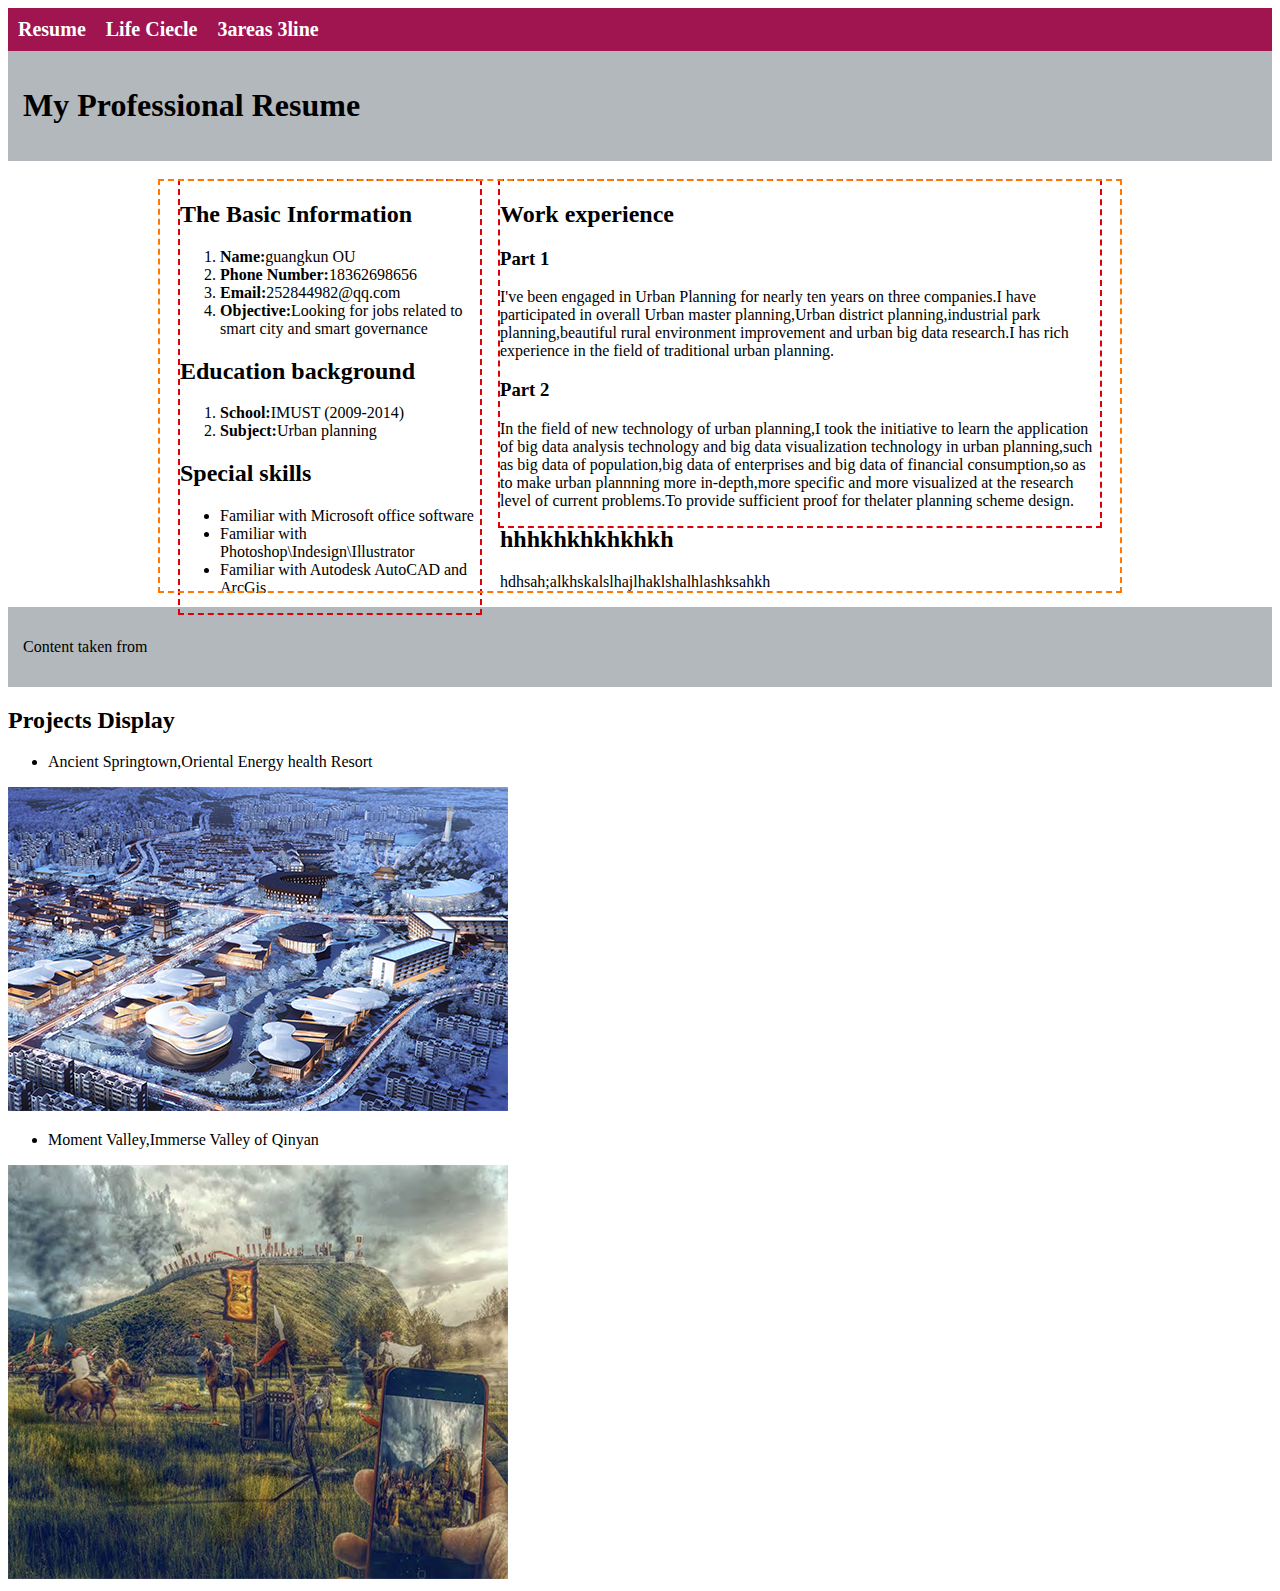
==== index.html @ 6b2936a2 "change style" ====
<!DOCTYPE html>
<html lang="en">
  <head>
    <meta charset="utf-8">
    <title>ITMD361 project1_final</title>
    <link rel="stylesheet" type="text/css" href="css/style1.css">
  </head>
  <body>
    <nav id="horz1">
      <ul>
        <li><a href="index.html">Resume</a></li>
        <li><a href="planning_guidance.html">Life Ciecle</a></li>
        <li><a href="territorial_planning.html">3areas 3line</a></li>
      </ul>
    </nav>
    <div id="header">
      <h1>My Professional Resume</h1>
    </div>
    <div id="wrapper">
      <div id="main">
        <h2>The Basic Information</h2>
        <div>
          <ol>
            <li><strong>Name:</strong>guangkun OU</li>
            <li><strong>Phone Number:</strong>18362698656</li>
            <li><strong>Email:</strong>252844982@qq.com</li>
            <li><strong>Objective:</strong>Looking for jobs related to smart city and smart governance</li>
          </ol>
        </div>
        <h2>Education background</h2>
        <div>
          <ol>
            <li><strong>School:</strong>IMUST (2009-2014)</li>
            <li><strong>Subject:</strong>Urban planning</li>
          </ol>
        </div>
        <h2>Special skills</h2>
        <div>
          <ul>
            <li>Familiar with Microsoft office software</li>
            <li>Familiar with Photoshop\Indesign\Illustrator</li>
            <li>Familiar with Autodesk AutoCAD and ArcGis</li>
          </ul>
        </div>

      </div>
      <div id="extras">
        <h2>Work experience</h2>
        <section>

          <h3>Part 1</h3>
          <p>I've been engaged in Urban Planning for nearly ten years on three companies.I have participated in overall Urban master planning,Urban district planning,industrial park planning,beautiful rural environment improvement and urban big data research.I has rich experience in the field of traditional urban planning.</p>
        </section>

        <section>
          <h3>Part 2</h3>
          <p>In the field of new technology of urban planning,I took the initiative to learn the application of big data analysis technology and big data visualization technology in urban planning,such as big data of population,big data of enterprises and big data of financial consumption,so as to make urban plannning more in-depth,more specific and more visualized at the research level of current problems.To provide sufficient proof for thelater planning scheme design.</p>
        </section>
      </div>
      <h2>hhhkhkhkhkhkh</h2>
      <p>hdhsah;alkhskalslhajlhaklshalhlashksahkh</p>
    </div>
    <div id="footer">
      <p>Content taken from</p>
    </div>
  


    <h2>Projects Display</h2>
    <div>
      <ul>
        <li>Ancient Springtown,Oriental Energy health Resort</li>
      </ul>
      <img src="images/gq01.png" alt="ancient springtown">
    </div>
    <div>
      <ul>
        <li>Moment Valley,Immerse Valley of Qinyan</li>
      </ul>
      <img src="images/qy01.png" alt="qingyanvalley">
    </div>
  </body>
</html>
---- css/style1.css ----
nav#horz1{
  background-color: rgb(160, 20, 79);
}
nav#horz1 ul {
  list-style-type: none;
  margin: 0;
  padding: 0;
  overflow: hidden;
}
nav#horz1 ul li {
  float: left;
}
nav#horz1 ul li a {
  display: block;
  padding: 10px;
  font-size: 20px;
  color: white;
  text-decoration: none;
  font-weight: bold;
  font-family: ;
}
nav#horz1 ul li a:hover {
  background-color: ;
  color: yellow;
  text-transform: uppercase;
}
#header {
	background-color: #b3b8bc;
	padding: 15px;
}

#wrapper{
	width: 960px;
	margin: 0 auto;
	outline: #ff7900 2px dashed;
}
#main{
	float: left;
	width: 300px;
	margin: 0 20px;
	outline: 2px dashed #dd0009;
}
#extras{
	float: left;
	width: 600px;
	margin: 0 20px 0 0;
	outline: 2px dashed #dd0009;
}
#footer{
	background-color: #b3b8bc;
	padding: 15px;
}
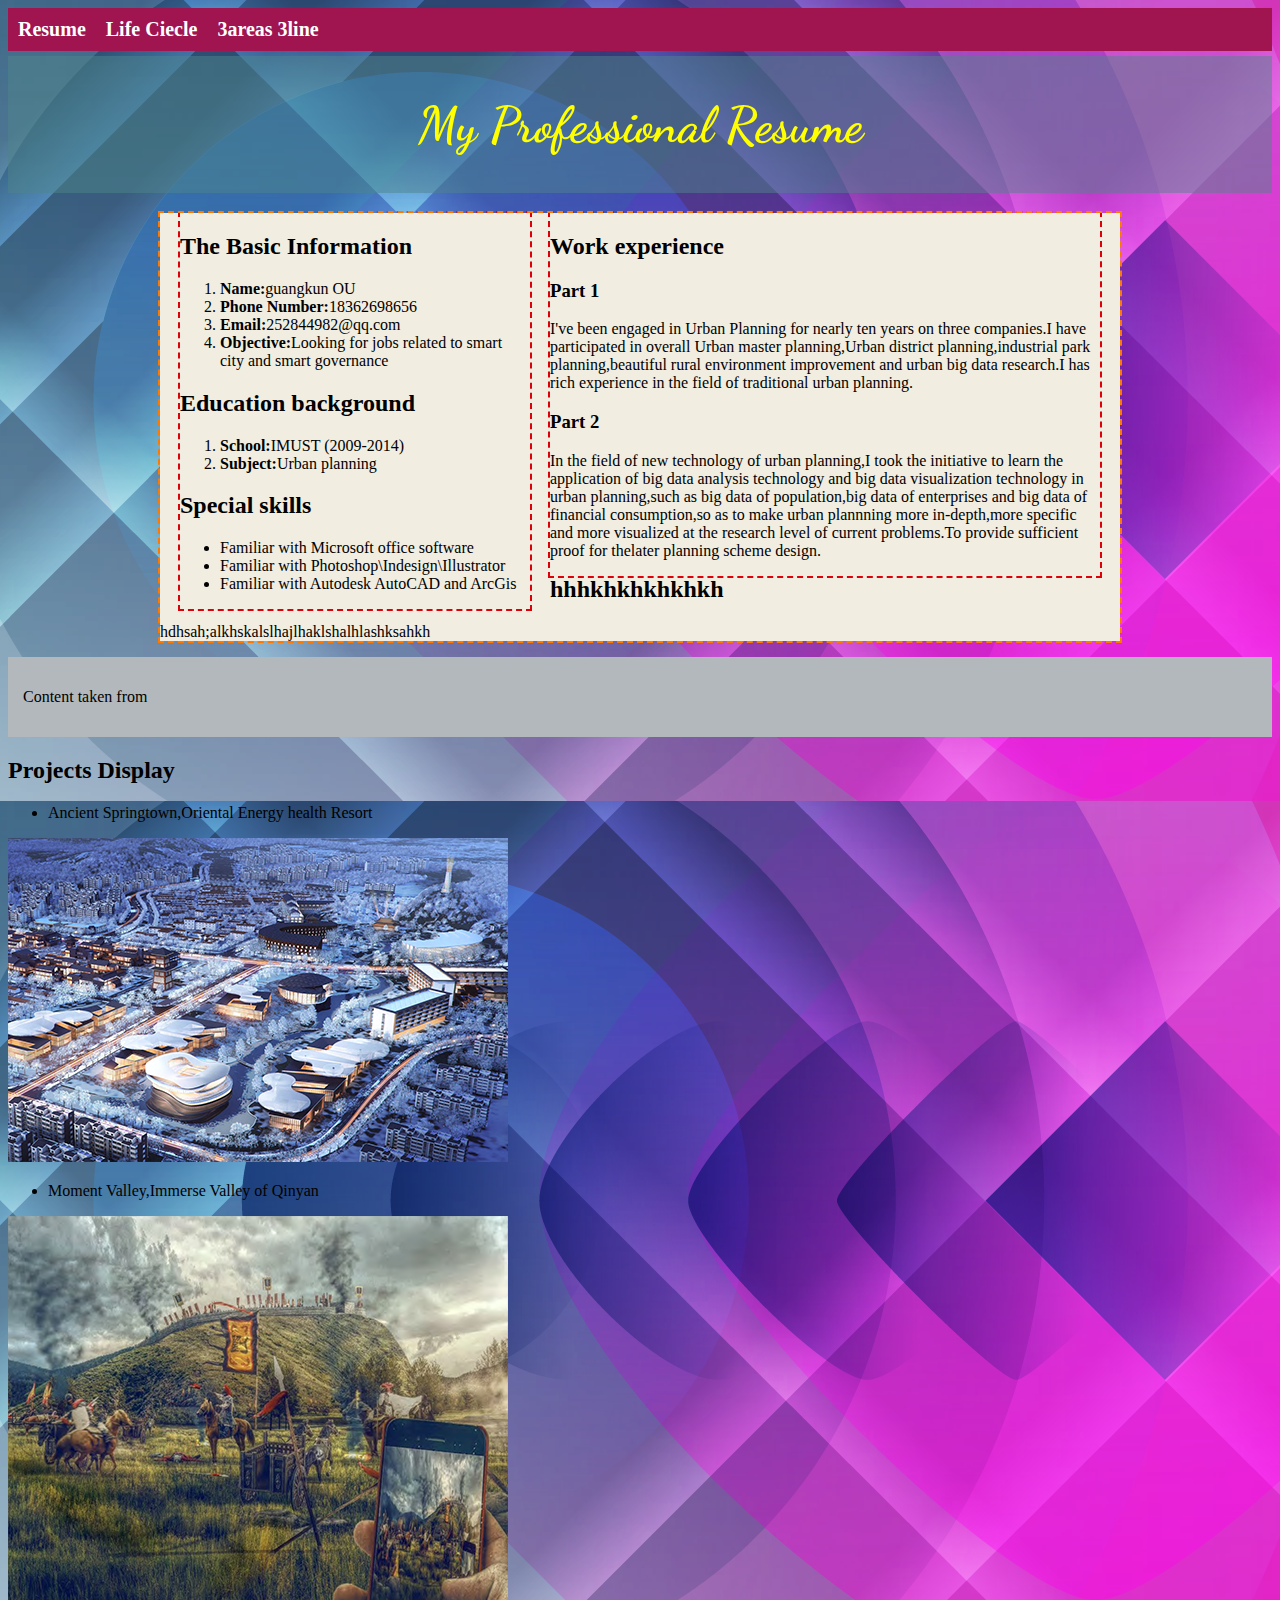
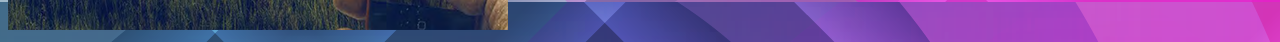
==== commit 5b8d2cab: "change" ====
--- a/index.html
+++ b/index.html
@@ -3,6 +3,7 @@
   <head>
     <meta charset="utf-8">
     <title>ITMD361 project1_final</title>
+    <link href="https://fonts.googleapis.com/css2?family=Dancing+Script:wght@700&display=swap" rel="stylesheet">
     <link rel="stylesheet" type="text/css" href="css/style1.css">
   </head>
   <body>
--- a/css/style1.css
+++ b/css/style1.css
@@ -20,33 +20,45 @@
   font-family: ;
 }
 nav#horz1 ul li a:hover {
-  background-color: ;
+  background-color: #cb276c;
   color: yellow;
   text-transform: uppercase;
 }
 #header {
-	background-color: #b3b8bc;
-	padding: 15px;
+	background-color: rgba(77, 133, 137, 0.5);
+	padding: 5px;
+	margin: 5px 0px;
+	color: yellow;
+	text-align: center;
+	font-size: 25px;
+	font-weight: bold;
+	font-family: 'Dancing Script', cursive,sans-serif;
+}
+body{
+	background-image: url(../images/rbk.png);
+
 }
 
 #wrapper{
 	width: 960px;
-	margin: 0 auto;
+	margin: 5px auto;
 	outline: #ff7900 2px dashed;
+	background-color: #f1ede1;
+
 }
 #main{
 	float: left;
-	width: 300px;
+	width: 350px;
 	margin: 0 20px;
 	outline: 2px dashed #dd0009;
 }
 #extras{
 	float: left;
-	width: 600px;
+	width: 550px;
 	margin: 0 20px 0 0;
 	outline: 2px dashed #dd0009;
 }
 #footer{
 	background-color: #b3b8bc;
 	padding: 15px;
-}+}
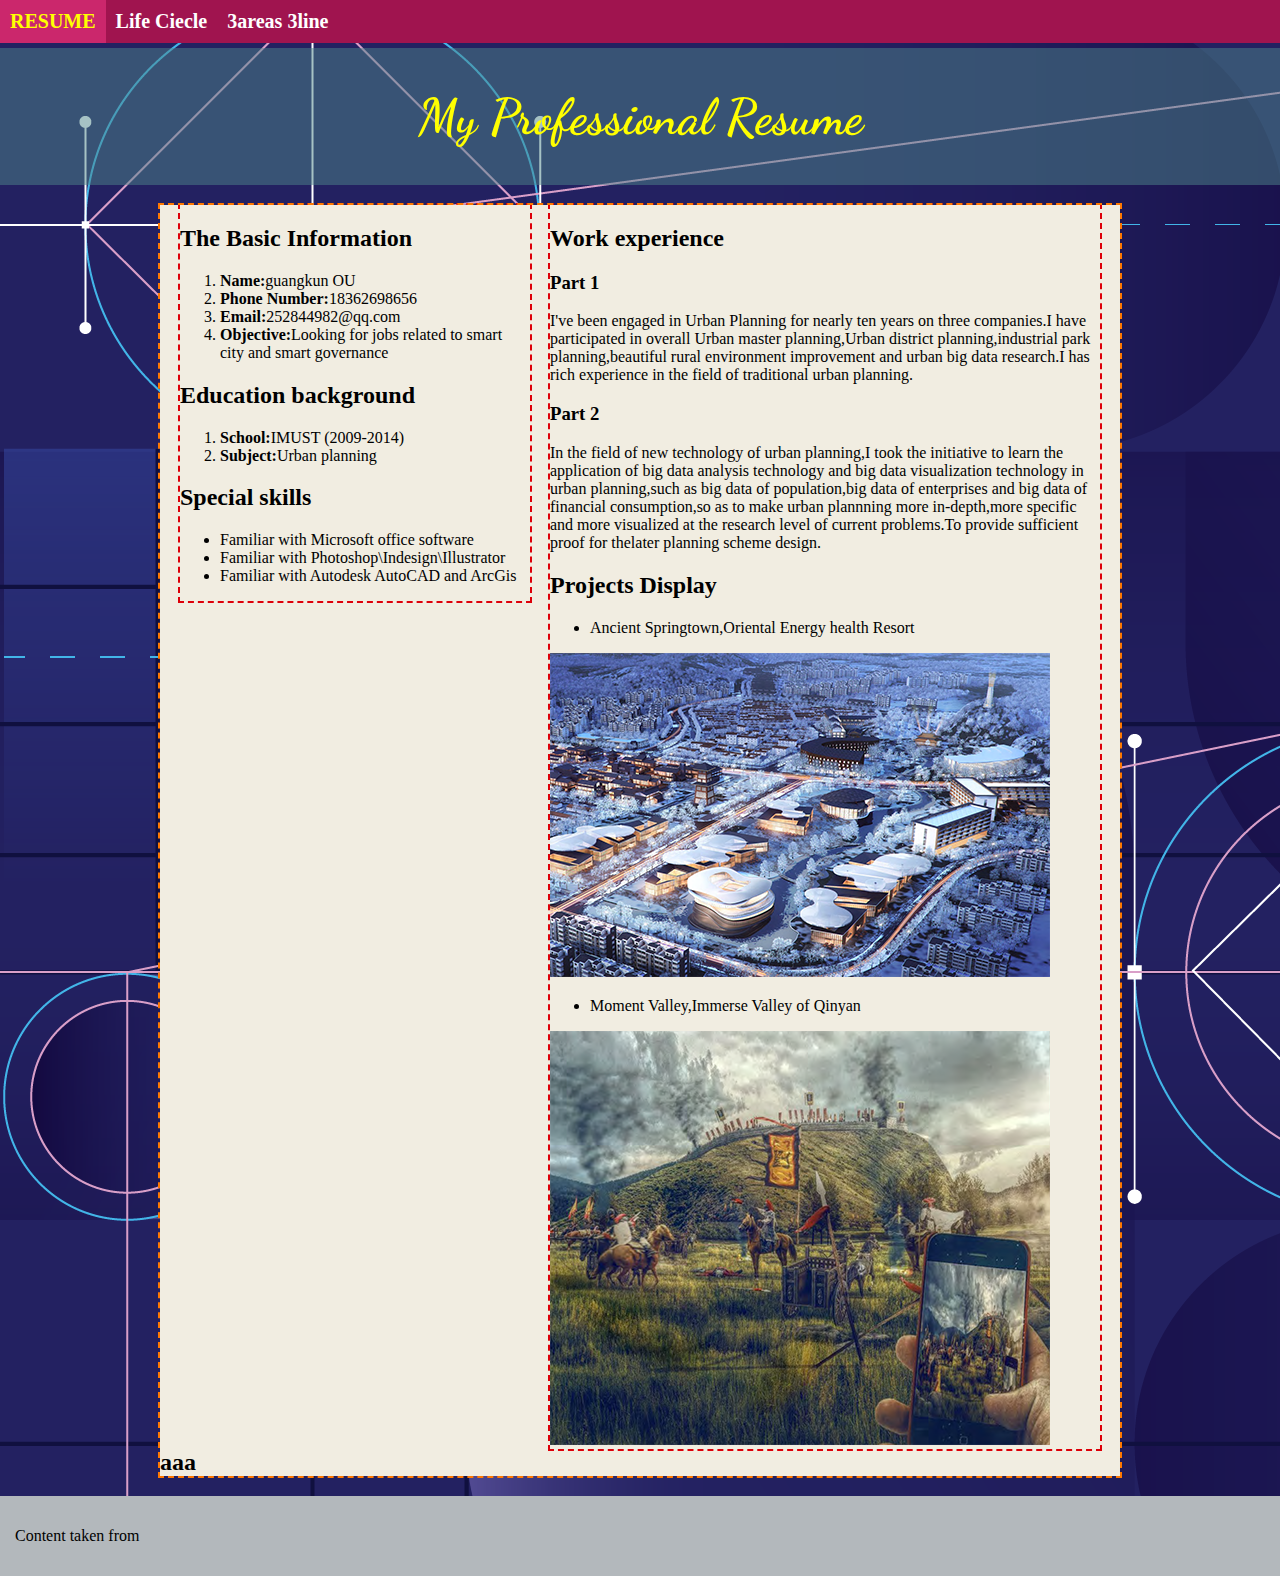
==== commit 38ac7f20: "change" ====
--- a/index.html
+++ b/index.html
@@ -57,28 +57,26 @@
           <h3>Part 2</h3>
           <p>In the field of new technology of urban planning,I took the initiative to learn the application of big data analysis technology and big data visualization technology in urban planning,such as big data of population,big data of enterprises and big data of financial consumption,so as to make urban plannning more in-depth,more specific and more visualized at the research level of current problems.To provide sufficient proof for thelater planning scheme design.</p>
         </section>
+        <h2>Projects Display</h2>
+        <div>
+          <ul>
+            <li>Ancient Springtown,Oriental Energy health Resort</li>
+          </ul>
+          <img src="images/gq01.png" alt="ancient springtown">
+        </div>
+        <div>
+          <ul>
+            <li>Moment Valley,Immerse Valley of Qinyan</li>
+          </ul>
+          <img src="images/qy01.png" alt="qingyanvalley">
+        </div>
       </div>
-      <h2>hhhkhkhkhkhkh</h2>
-      <p>hdhsah;alkhskalslhajlhaklshalhlashksahkh</p>
+      <h2>aaa</h2>
     </div>
+
     <div id="footer">
       <p>Content taken from</p>
     </div>
   
-
-
-    <h2>Projects Display</h2>
-    <div>
-      <ul>
-        <li>Ancient Springtown,Oriental Energy health Resort</li>
-      </ul>
-      <img src="images/gq01.png" alt="ancient springtown">
-    </div>
-    <div>
-      <ul>
-        <li>Moment Valley,Immerse Valley of Qinyan</li>
-      </ul>
-      <img src="images/qy01.png" alt="qingyanvalley">
-    </div>
   </body>
 </html>--- a/css/style1.css
+++ b/css/style1.css
@@ -35,7 +35,9 @@
 	font-family: 'Dancing Script', cursive,sans-serif;
 }
 body{
-	background-image: url(../images/rbk.png);
+	background-image: url(../images/rbk1.png);
+	margin: 0;
+	padding: 0;
 
 }
 
@@ -59,6 +61,7 @@
 	outline: 2px dashed #dd0009;
 }
 #footer{
+	clear: left;
 	background-color: #b3b8bc;
 	padding: 15px;
 }
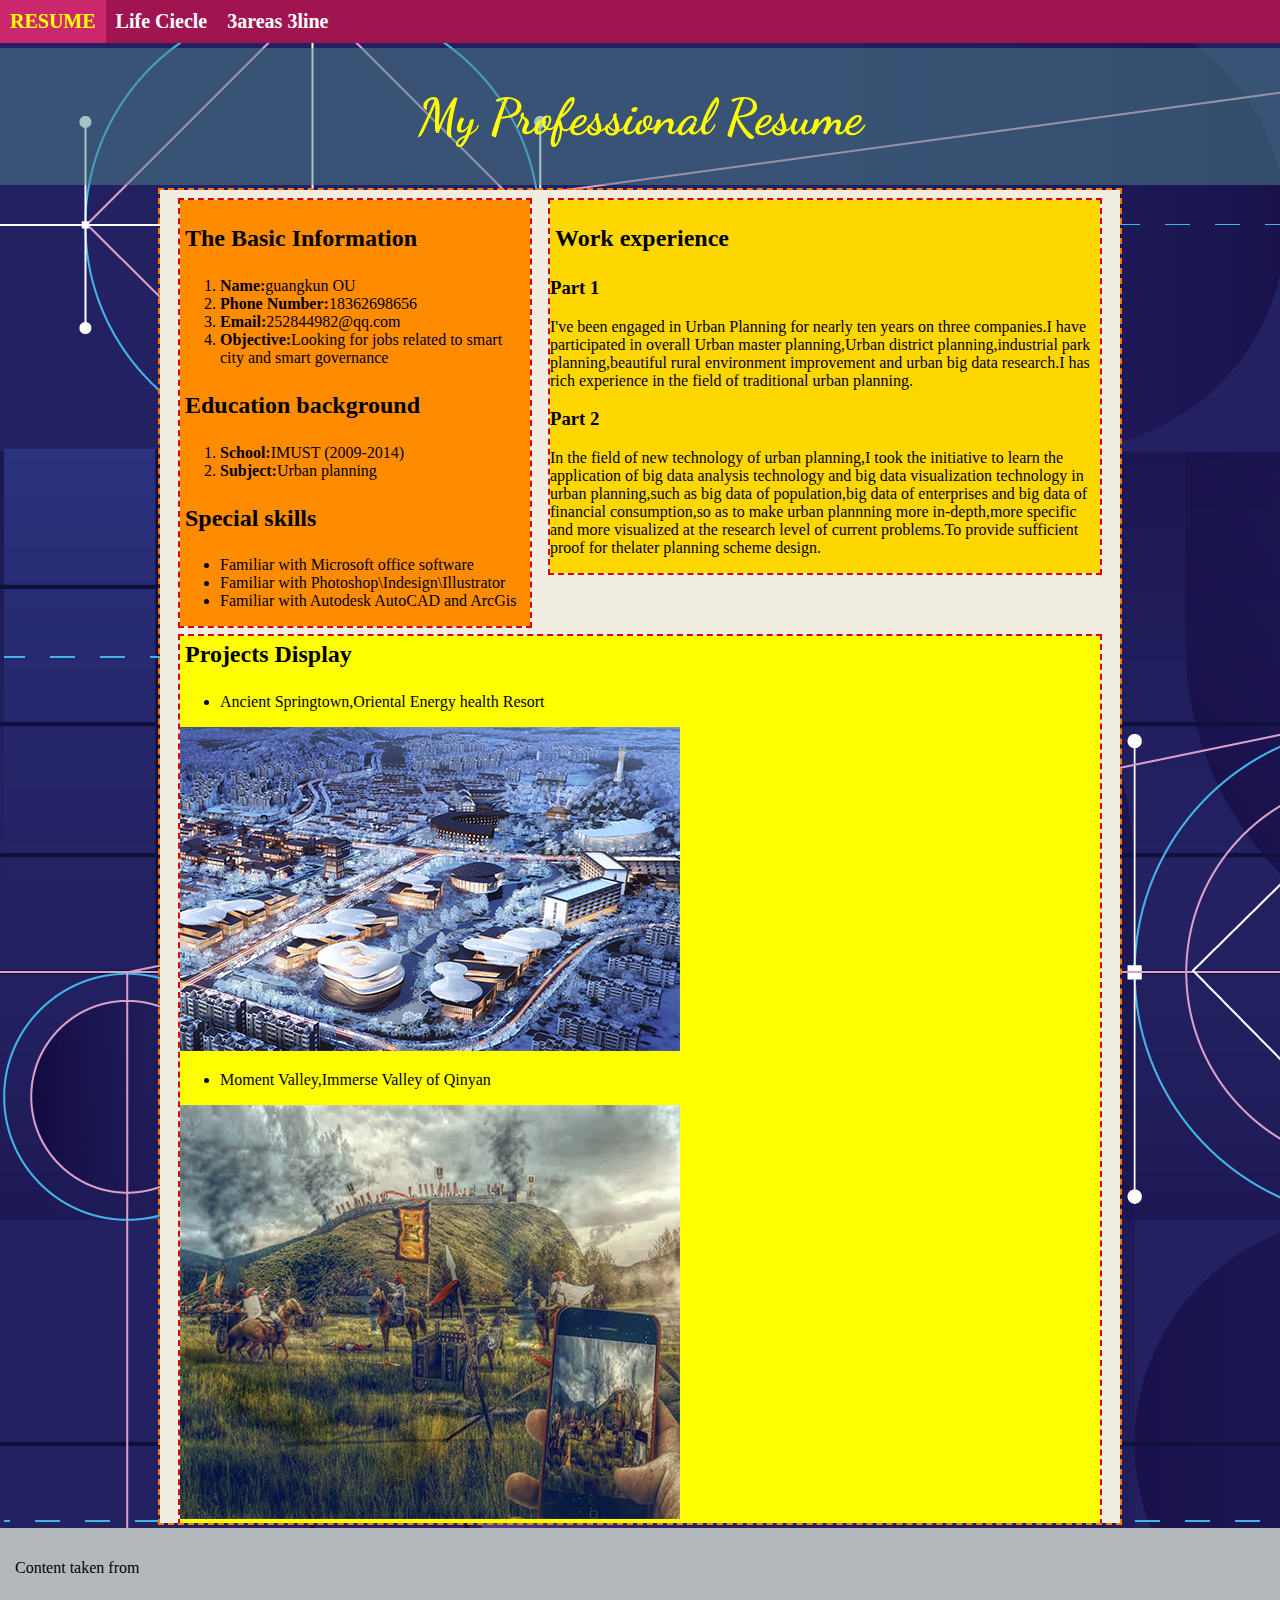
==== commit 33990363: "change" ====
--- a/index.html
+++ b/index.html
@@ -57,21 +57,21 @@
           <h3>Part 2</h3>
           <p>In the field of new technology of urban planning,I took the initiative to learn the application of big data analysis technology and big data visualization technology in urban planning,such as big data of population,big data of enterprises and big data of financial consumption,so as to make urban plannning more in-depth,more specific and more visualized at the research level of current problems.To provide sufficient proof for thelater planning scheme design.</p>
         </section>
+      </div>
+      <div id="play">
         <h2>Projects Display</h2>
-        <div>
-          <ul>
-            <li>Ancient Springtown,Oriental Energy health Resort</li>
-          </ul>
-          <img src="images/gq01.png" alt="ancient springtown">
-        </div>
-        <div>
-          <ul>
-            <li>Moment Valley,Immerse Valley of Qinyan</li>
-          </ul>
-          <img src="images/qy01.png" alt="qingyanvalley">
-        </div>
+        <ul>
+          <li>Ancient Springtown,Oriental Energy health Resort</li>
+        </ul>
+        <img src="images/gq01.png" alt="ancient springtown">
+        <ul>
+          <li>Moment Valley,Immerse Valley of Qinyan</li>
+        </ul>
+        <img src="images/qy01.png" alt="qingyanvalley">
       </div>
-      <h2>aaa</h2>
+ 
+    </div>
+    
     </div>
 
     <div id="footer">
--- a/css/style1.css
+++ b/css/style1.css
@@ -38,7 +38,10 @@
 	background-image: url(../images/rbk1.png);
 	margin: 0;
 	padding: 0;
-
+}
+h2{
+	font-family: ;
+	padding: 5px;
 }
 
 #wrapper{
@@ -51,17 +54,29 @@
 #main{
 	float: left;
 	width: 350px;
-	margin: 0 20px;
+	margin: 10px 20px;
 	outline: 2px dashed #dd0009;
+	background-color: #ff8c00;
 }
 #extras{
 	float: left;
 	width: 550px;
-	margin: 0 20px 0 0;
+	margin: 10px 20px 0 0;
 	outline: 2px dashed #dd0009;
+	background-color: #ffd700;
 }
+#play{
+	clear: both;
+
+	width: 920px;
+	margin: 5px 20px;
+	outline: 2px dashed #dd0009;
+	background-color: yellow;
+}
+
+
 #footer{
-	clear: left;
+	clear: both;
 	background-color: #b3b8bc;
 	padding: 15px;
 }
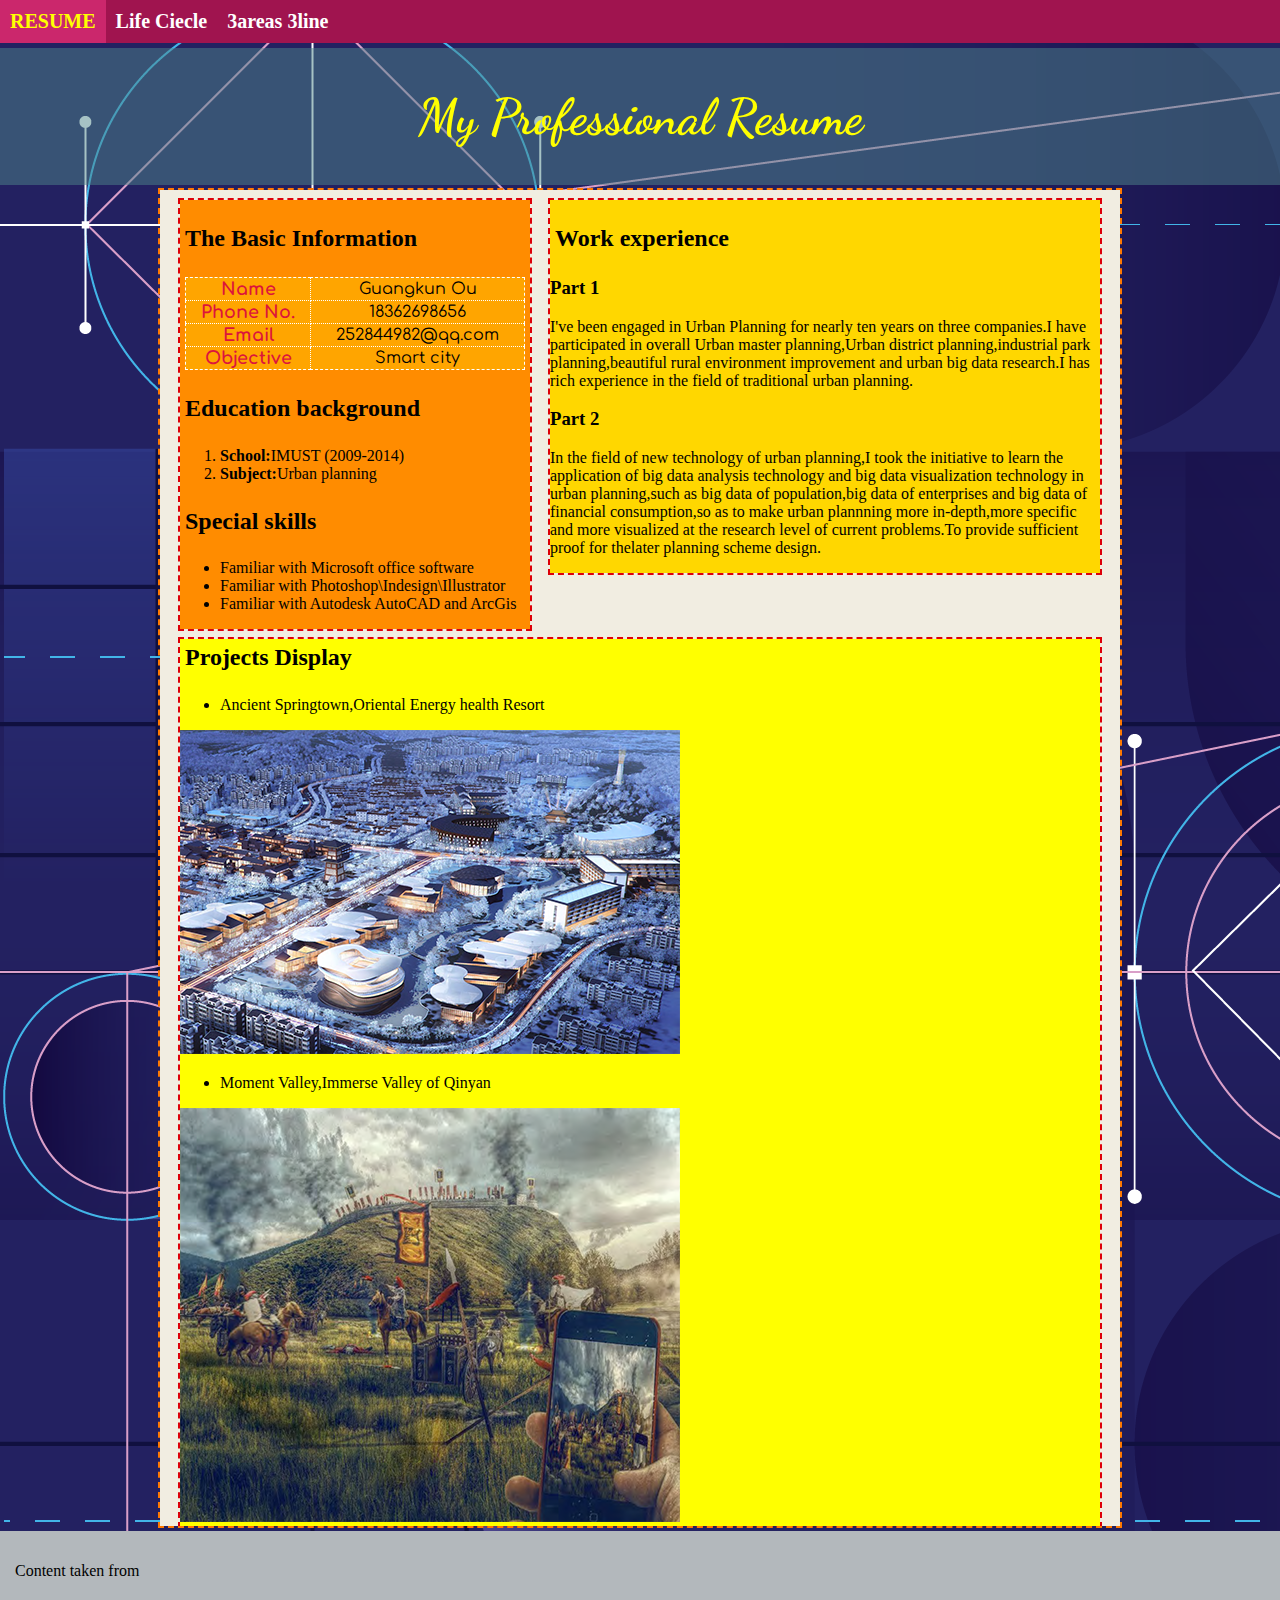
==== commit 08a658eb: "change" ====
--- a/index.html
+++ b/index.html
@@ -4,6 +4,7 @@
     <meta charset="utf-8">
     <title>ITMD361 project1_final</title>
     <link href="https://fonts.googleapis.com/css2?family=Dancing+Script:wght@700&display=swap" rel="stylesheet">
+    <link href="https://fonts.googleapis.com/css2?family=Comfortaa:wght@300&display=swap" rel="stylesheet">
     <link rel="stylesheet" type="text/css" href="css/style1.css">
   </head>
   <body>
@@ -20,13 +21,25 @@
     <div id="wrapper">
       <div id="main">
         <h2>The Basic Information</h2>
-        <div>
-          <ol>
-            <li><strong>Name:</strong>guangkun OU</li>
-            <li><strong>Phone Number:</strong>18362698656</li>
-            <li><strong>Email:</strong>252844982@qq.com</li>
-            <li><strong>Objective:</strong>Looking for jobs related to smart city and smart governance</li>
-          </ol>
+        <div class="tb1">
+          <table>
+            <tr>
+              <td class="wd1">Name</td>
+              <td>Guangkun Ou</td>
+            </tr>
+            <tr>
+              <td class="wd1">Phone No.</td>
+              <td>18362698656</td>
+            </tr>
+            <tr>
+              <td class="wd1">Email</td>
+              <td>252844982@qq.com</td>
+            </tr>
+            <tr>
+              <td class="wd1">Objective</td>
+              <td>Smart city</td>
+            </tr>
+          </table>
         </div>
         <h2>Education background</h2>
         <div>
--- a/css/style1.css
+++ b/css/style1.css
@@ -58,6 +58,28 @@
 	outline: 2px dashed #dd0009;
 	background-color: #ff8c00;
 }
+.tb1 table{
+	width: 340px;
+	margin: 5px;
+	text-align: center;
+	border: 1.5px dashed white;
+	background-color: #ffa500;
+	border-collapse: collapse;
+	font-size: 1em;
+	font-family: 'Comfortaa', cursive, sans-serif;
+}
+.tb1 table tr{
+	border: 1px dotted white;
+}
+.tb1 table td{
+	border: 1px dotted white;
+}
+.wd1{
+	color: #DC143C;
+	font-family: ;
+	font-size: 1.1em;
+	font-weight: bold;
+}
 #extras{
 	float: left;
 	width: 550px;
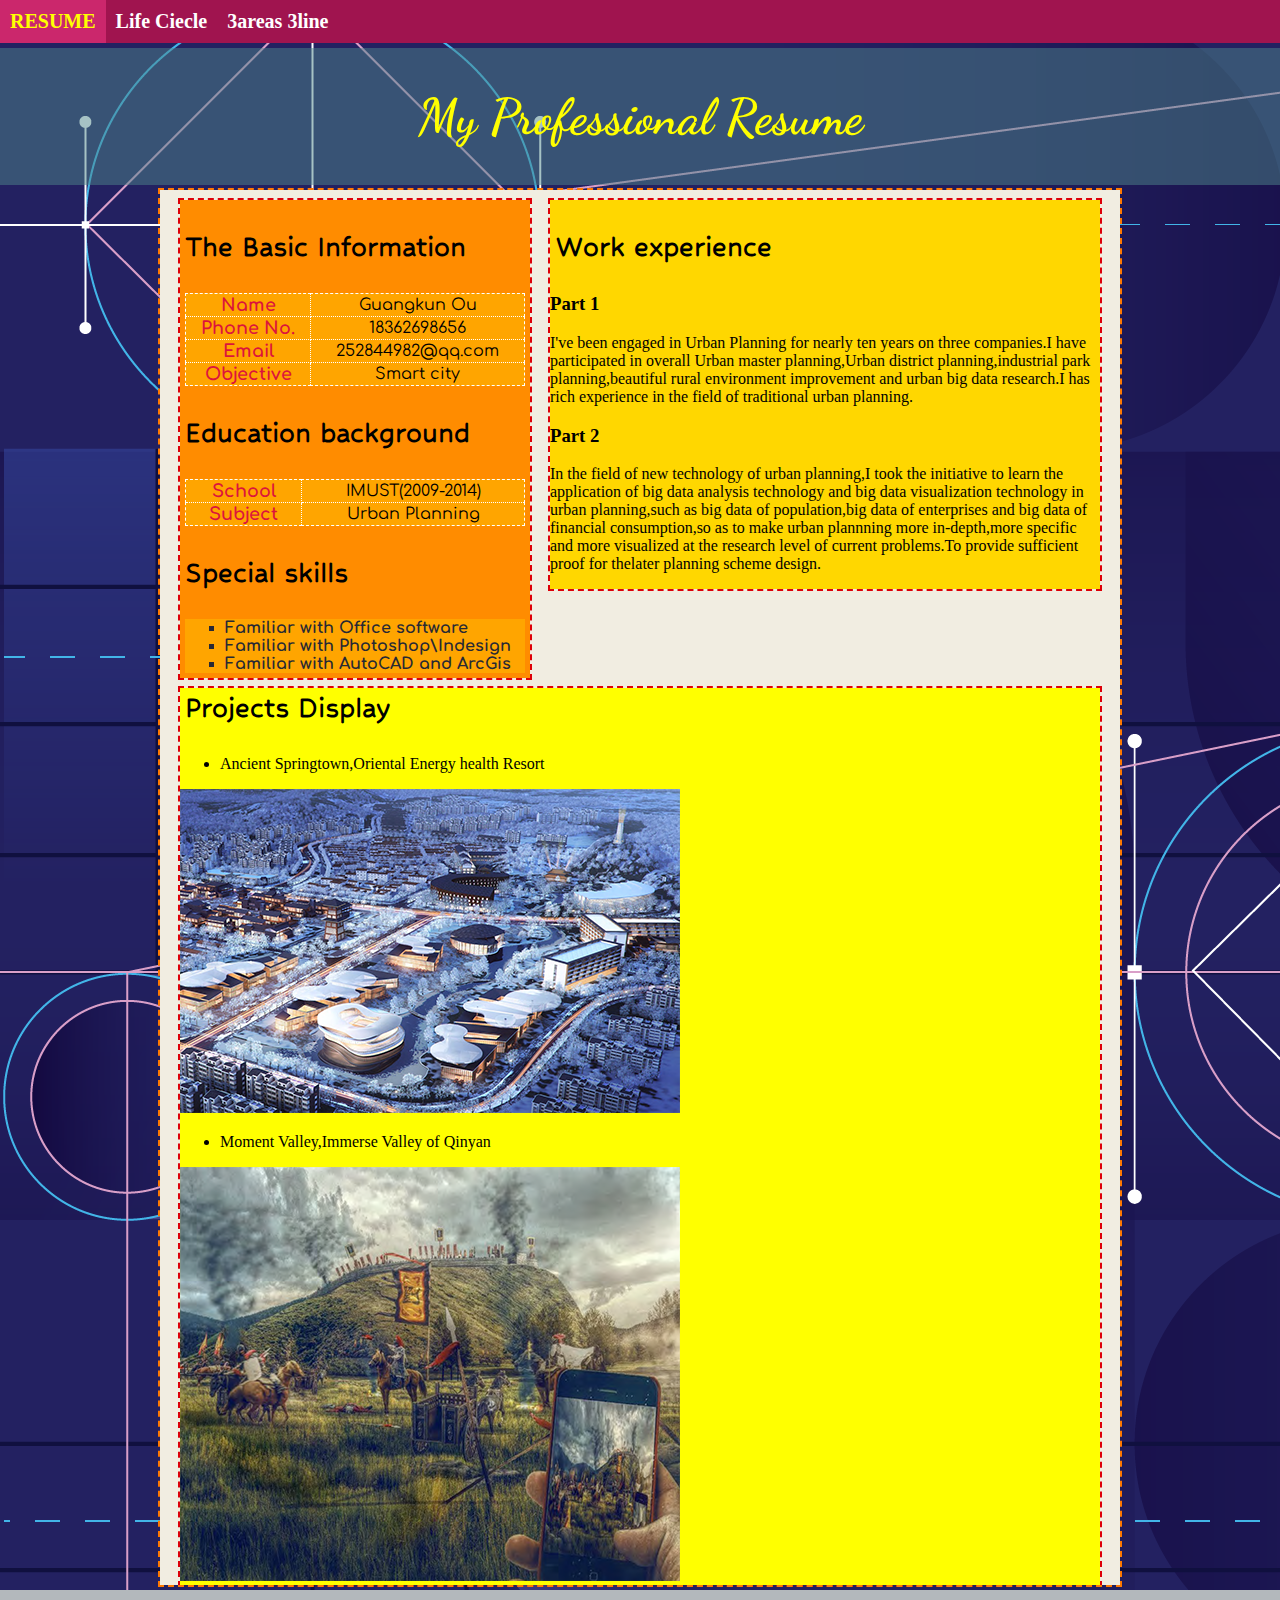
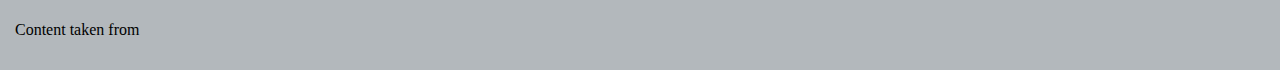
==== commit 4d5fba77: "change" ====
--- a/index.html
+++ b/index.html
@@ -5,6 +5,7 @@
     <title>ITMD361 project1_final</title>
     <link href="https://fonts.googleapis.com/css2?family=Dancing+Script:wght@700&display=swap" rel="stylesheet">
     <link href="https://fonts.googleapis.com/css2?family=Comfortaa:wght@300&display=swap" rel="stylesheet">
+    <link href="https://fonts.googleapis.com/css2?family=Hubballi&display=swap" rel="stylesheet">
     <link rel="stylesheet" type="text/css" href="css/style1.css">
   </head>
   <body>
@@ -42,18 +43,24 @@
           </table>
         </div>
         <h2>Education background</h2>
-        <div>
-          <ol>
-            <li><strong>School:</strong>IMUST (2009-2014)</li>
-            <li><strong>Subject:</strong>Urban planning</li>
-          </ol>
+        <div class="tb1">
+          <table>
+            <tr>
+              <td class="wd1">School</td>
+              <td>IMUST(2009-2014)</td>
+            </tr>
+            <tr>
+              <td class="wd1">Subject</td>
+              <td>Urban Planning</td>
+            </tr> 
+          </table>
         </div>
         <h2>Special skills</h2>
-        <div>
+        <div id="ul1">
           <ul>
-            <li>Familiar with Microsoft office software</li>
-            <li>Familiar with Photoshop\Indesign\Illustrator</li>
-            <li>Familiar with Autodesk AutoCAD and ArcGis</li>
+            <li>Familiar with  Office software</li>
+            <li>Familiar with Photoshop\Indesign</li>
+            <li>Familiar with AutoCAD and ArcGis</li>
           </ul>
         </div>
 
--- a/css/style1.css
+++ b/css/style1.css
@@ -42,6 +42,9 @@
 h2{
 	font-family: ;
 	padding: 5px;
+	font-family: 'Hubballi', cursive,sans-serif;
+
+	font-size: 2em;
 }
 
 #wrapper{
@@ -60,7 +63,7 @@
 }
 .tb1 table{
 	width: 340px;
-	margin: 5px;
+	margin: 0 5px;
 	text-align: center;
 	border: 1.5px dashed white;
 	background-color: #ffa500;
@@ -79,6 +82,21 @@
 	font-family: ;
 	font-size: 1.1em;
 	font-weight: bold;
+}
+#ul1 ul{
+	list-style-type: square;
+	background-color: #ffa500;
+	width: 300px;
+	margin: 0 0 5px 5px;
+
+}
+#ul1 ul li {
+	color: #272935;
+	font-family: 'Comfortaa', cursive, sans-serif;
+	font-size: 1em;
+	font-weight: bold;
+
+
 }
 #extras{
 	float: left;
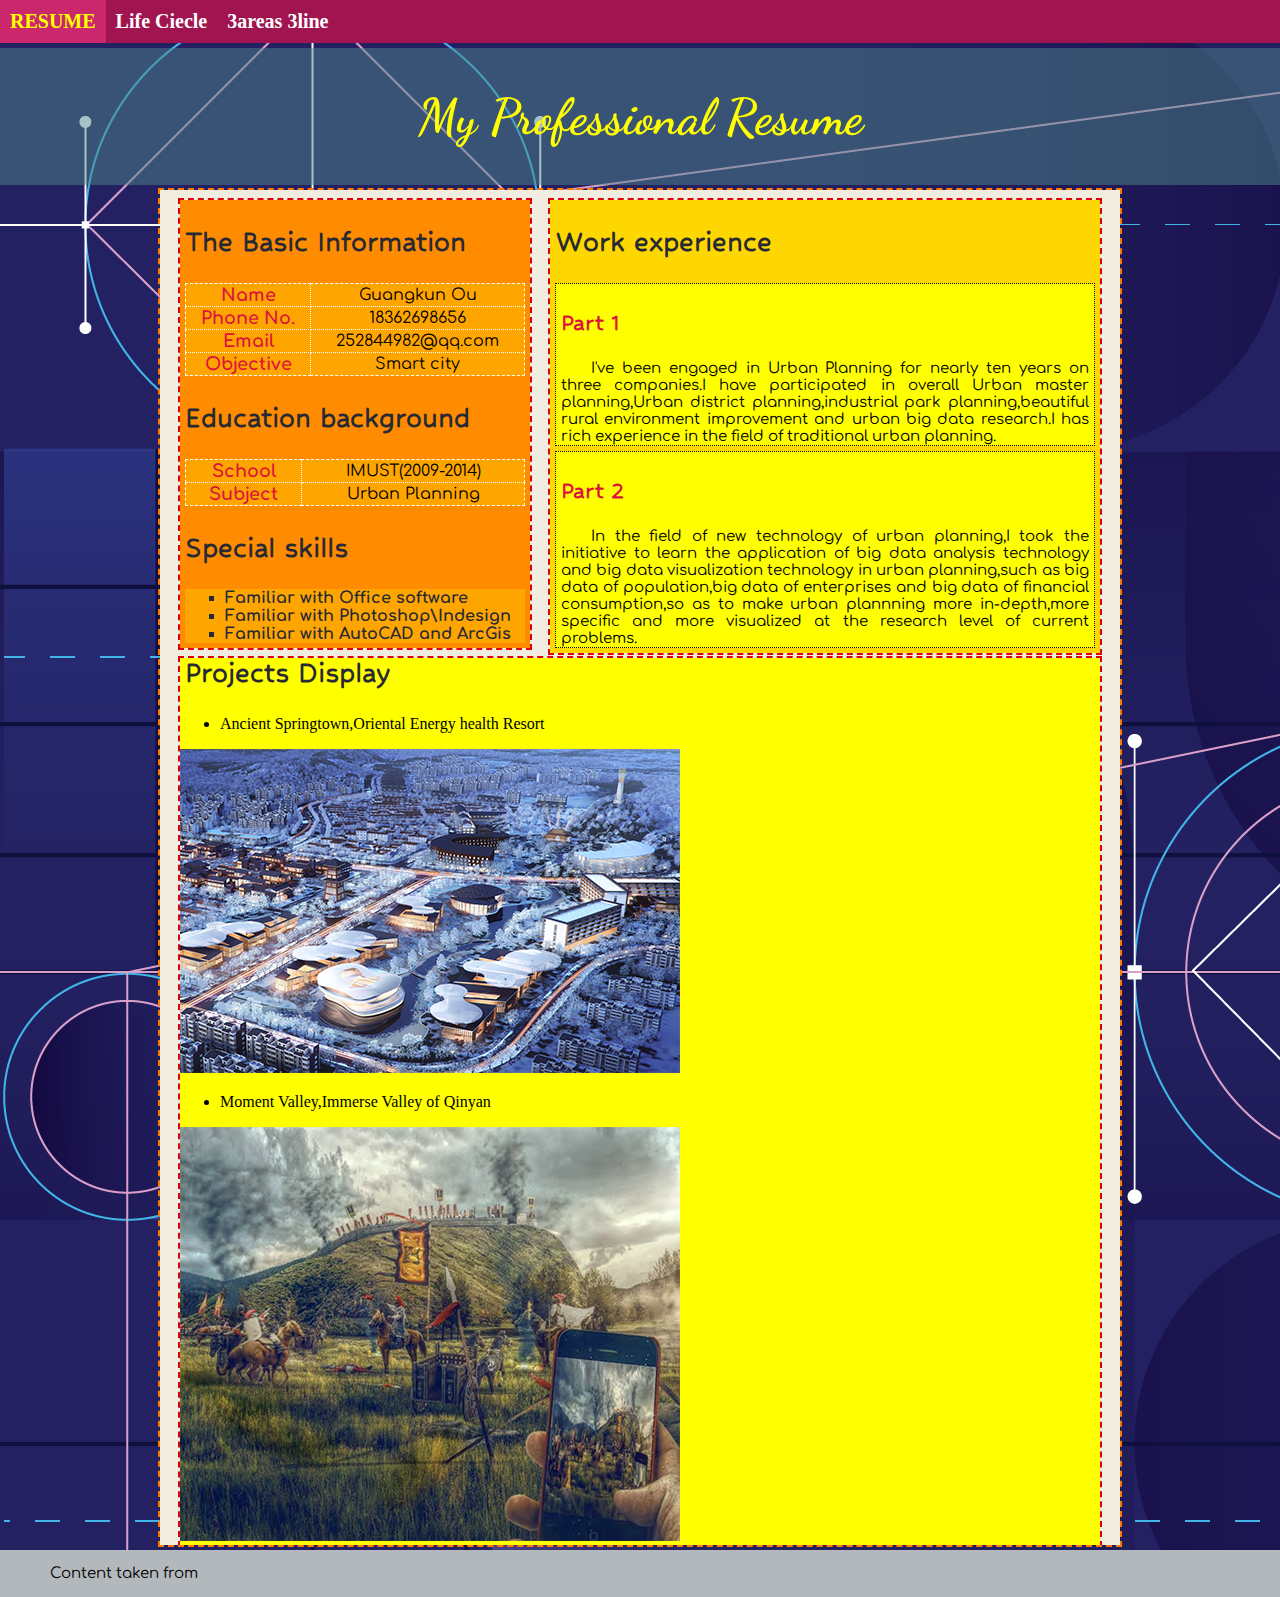
==== commit ffd9b8fc: "change" ====
--- a/index.html
+++ b/index.html
@@ -67,15 +67,15 @@
       </div>
       <div id="extras">
         <h2>Work experience</h2>
-        <section>
+        <section class="sc1">
 
           <h3>Part 1</h3>
           <p>I've been engaged in Urban Planning for nearly ten years on three companies.I have participated in overall Urban master planning,Urban district planning,industrial park planning,beautiful rural environment improvement and urban big data research.I has rich experience in the field of traditional urban planning.</p>
         </section>
 
-        <section>
+        <section class="sc1">
           <h3>Part 2</h3>
-          <p>In the field of new technology of urban planning,I took the initiative to learn the application of big data analysis technology and big data visualization technology in urban planning,such as big data of population,big data of enterprises and big data of financial consumption,so as to make urban plannning more in-depth,more specific and more visualized at the research level of current problems.To provide sufficient proof for thelater planning scheme design.</p>
+          <p>In the field of new technology of urban planning,I took the initiative to learn the application of big data analysis technology and big data visualization technology in urban planning,such as big data of population,big data of enterprises and big data of financial consumption,so as to make urban plannning more in-depth,more specific and more visualized at the research level of current problems.</p>
         </section>
       </div>
       <div id="play">
--- a/css/style1.css
+++ b/css/style1.css
@@ -40,11 +40,16 @@
 	padding: 0;
 }
 h2{
-	font-family: ;
-	padding: 5px;
+	padding: 0 5px;
 	font-family: 'Hubballi', cursive,sans-serif;
-
+	color:#272935 ;
 	font-size: 2em;
+}
+h3{
+	padding: 0 5px;
+	color: #DC143C;
+	font-family: 'Hubballi', cursive,sans-serif;
+	font-size: 1.6em;
 }
 
 #wrapper{
@@ -105,6 +110,19 @@
 	outline: 2px dashed #dd0009;
 	background-color: #ffd700;
 }
+.sc1{
+	border: 1.5px dotted; #272935;
+	margin: 5px;
+	background-color: #ffff00;
+}
+p{
+	color: ;
+	text-align: justify;
+	text-indent: 2em;
+	margin: 0 5px;
+	font-size: 15px;
+	font-family: 'Comfortaa', cursive, sans-serif;
+}
 #play{
 	clear: both;
 
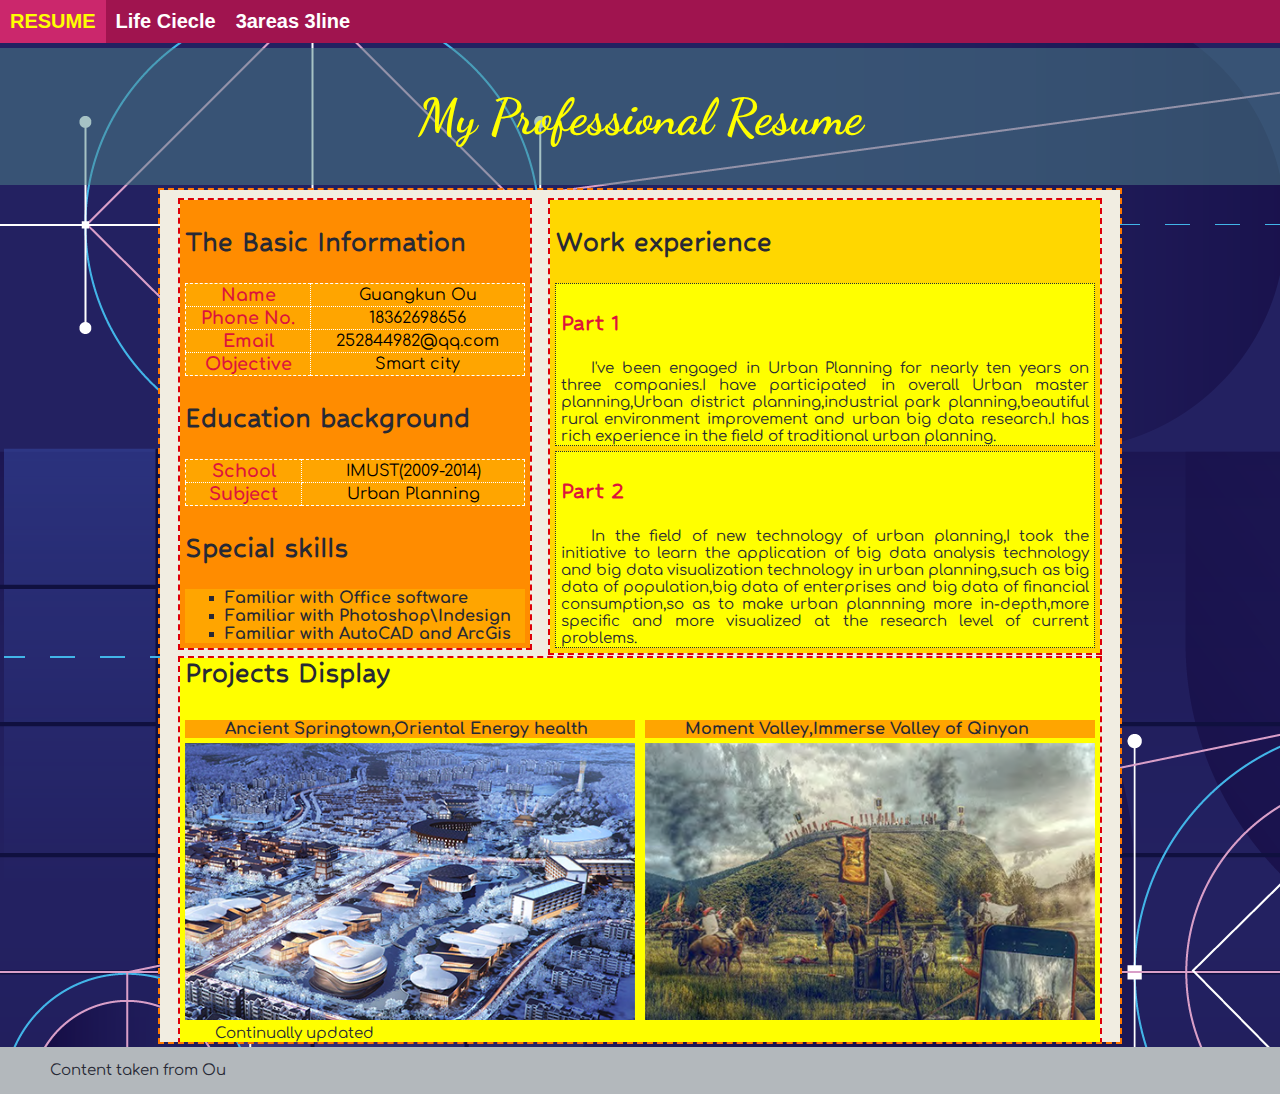
==== commit 7a31e607: "change" ====
--- a/index.html
+++ b/index.html
@@ -6,6 +6,7 @@
     <link href="https://fonts.googleapis.com/css2?family=Dancing+Script:wght@700&display=swap" rel="stylesheet">
     <link href="https://fonts.googleapis.com/css2?family=Comfortaa:wght@300&display=swap" rel="stylesheet">
     <link href="https://fonts.googleapis.com/css2?family=Hubballi&display=swap" rel="stylesheet">
+    <link href="https://fonts.googleapis.com/css2?family=Smooch+Sans&display=swap" rel="stylesheet">
     <link rel="stylesheet" type="text/css" href="css/style1.css">
   </head>
   <body>
@@ -80,22 +81,25 @@
       </div>
       <div id="play">
         <h2>Projects Display</h2>
-        <ul>
-          <li>Ancient Springtown,Oriental Energy health Resort</li>
-        </ul>
-        <img src="images/gq01.png" alt="ancient springtown">
-        <ul>
-          <li>Moment Valley,Immerse Valley of Qinyan</li>
-        </ul>
-        <img src="images/qy01.png" alt="qingyanvalley">
+        <div id="box1" class="ul2">
+          <ul>
+            <li>Ancient Springtown,Oriental Energy health </li>
+          </ul>
+          <img src="images/gq01.png" alt="ancient springtown">
+        </div>
+        <div id="box2" class="ul2">
+          <ul>
+            <li>Moment Valley,Immerse Valley of Qinyan</li>
+          </ul>
+          <img src="images/qy01.png" alt="qingyanvalley">
+        </div>
+        <p>Continually updated</p> 
       </div>
  
     </div>
-    
-    </div>
 
     <div id="footer">
-      <p>Content taken from</p>
+      <p>Content taken from Ou</p>
     </div>
   
   </body>
--- a/css/style1.css
+++ b/css/style1.css
@@ -17,7 +17,8 @@
   color: white;
   text-decoration: none;
   font-weight: bold;
-  font-family: ;
+  font-family: 'mooch Sans', sans-serif;
+  
 }
 nav#horz1 ul li a:hover {
   background-color: #cb276c;
@@ -101,7 +102,19 @@
 	font-size: 1em;
 	font-weight: bold;
 
-
+}
+.ul2 ul{
+	list-style-type: none;
+	background-color: #ffa500;
+	width: 450px;
+	margin: 0 0 5px 0;
+}
+.ul2 ul li{
+	text-align: left;
+	color: #272935;
+	font-family: 'Comfortaa', cursive, sans-serif;
+	font-size: 1em;
+	font-weight: bold;
 }
 #extras{
 	float: left;
@@ -111,12 +124,12 @@
 	background-color: #ffd700;
 }
 .sc1{
-	border: 1.5px dotted; #272935;
+	border: 1.5px dotted #272935;
 	margin: 5px;
 	background-color: #ffff00;
 }
 p{
-	color: ;
+	color: #272935;
 	text-align: justify;
 	text-indent: 2em;
 	margin: 0 5px;
@@ -131,6 +144,31 @@
 	outline: 2px dashed #dd0009;
 	background-color: yellow;
 }
+#box1{
+	clear: both;
+	box-sizing: content-box;
+	float: left;
+	width: 450px;
+	height: 300px;
+	margin: 5px;
+	border: 1px;
+	overflow: hidden;
+}
+#box1 img{
+	width: 100%;
+}
+#box2{
+	box-sizing: content-box;
+	float: left;
+	width: 450px;
+	height: 300px;
+	margin: 5px;
+	border: 1px;
+	overflow: hidden;
+}
+#box2 img{
+	width: 100%;
+}
 
 
 #footer{
